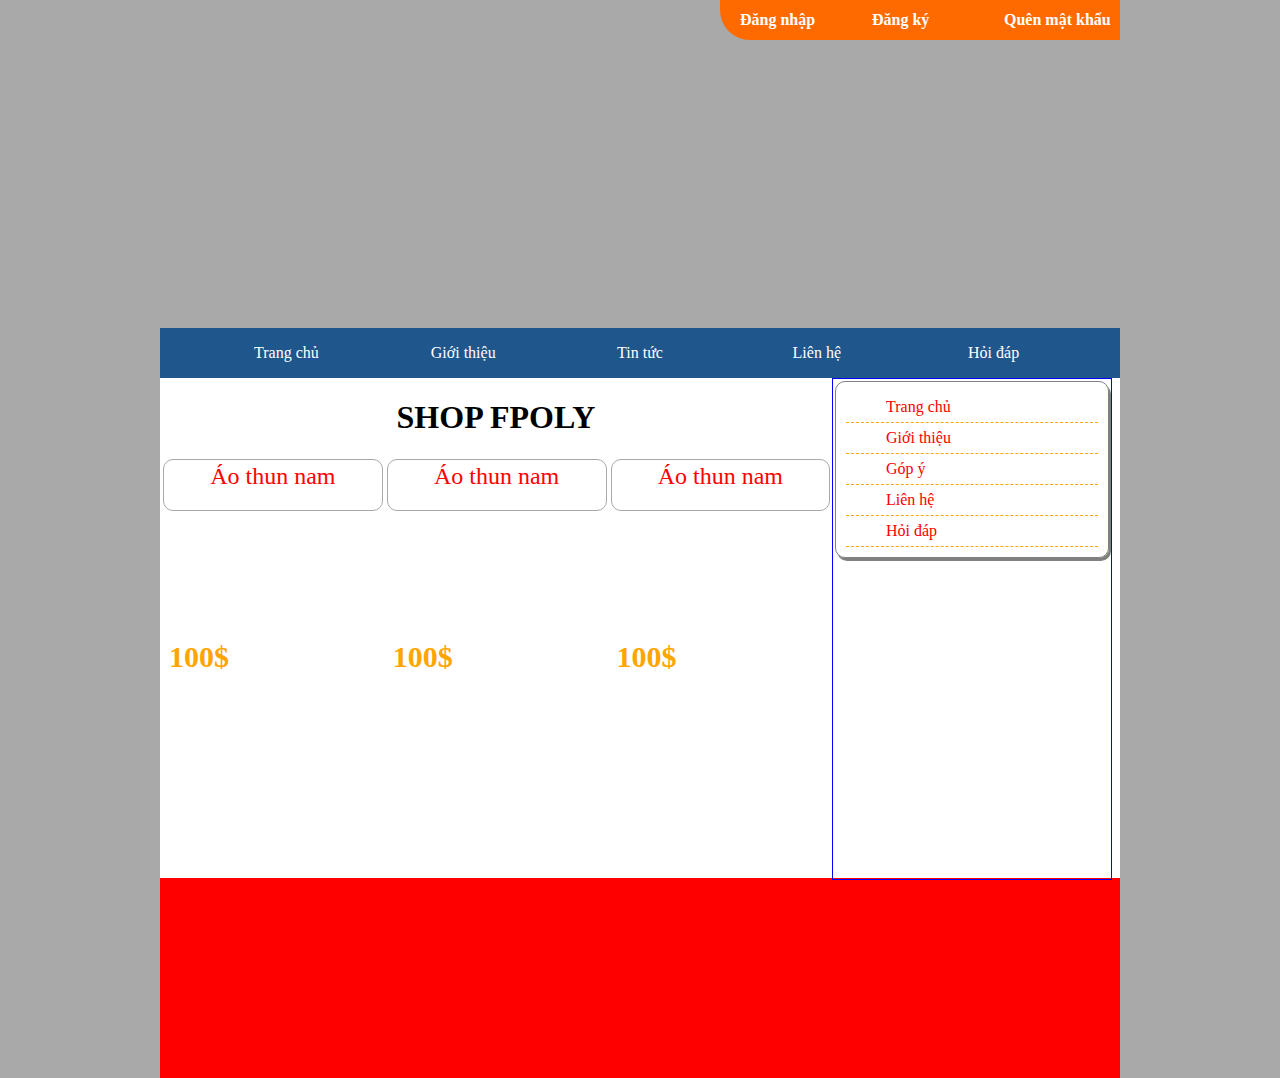
==== index.html @ 174d42aa "khong" ====
<!DOCTYPE html>
<!--
To change this license header, choose License Headers in Project Properties.
To change this template file, choose Tools | Templates
and open the template in the editor.
-->
<html>
    <head>
        <title>SHOP FPOLY</title>
        <meta charset="UTF-8">
        <meta name="viewport" content="width=device-width, initial-scale=1.0">
        <link href="style.css" rel="stylesheet" type="text/css"/>
    </head>
    <body>
        <div id="wrapper">
            <header>
                <div class="company-infor">
                    <ul>
                    <li><a href="#">Đăng nhập</a></li>
                    <li><a href="#">Đăng ký</a></li>
                    <li><a href="#">Quên mật khẩu</a></li>
                    </ul>
                </div>
            </header>
            <nav id="menu">
                <ul>
                    <li><a href="#">Trang chủ</a></li>
                    <li><a href="#">Giới thiệu</a></li>
                    <li><a href="#">Tin tức</a>
                        <ul class="sub-menu">
                            <li><a href="#">Kinh tế</a></li>
                            <li><a href="#">Chính trị</a></li>
                            <li><a href="#">Xã hội</a></li>
                            <li><a href="#">Thể thao</a></li>
                        </ul>
                    </li>
                    <li><a href="#">Liên hệ</a></li>
                    <li><a href="#">Hỏi đáp</a></li>
                </ul>
            </nav>
            <div id="main-content">
                <article>
                    <h1 style="text-align: center">SHOP FPOLY</h1>
                    <div class="col-33">
                        <div class="product">
                            <div class="name">Áo thun nam</div>
                            <img class="new-icon" src="images/new_icon.png" alt=""/>
                            <img class="image" src="images/ao_thun.png" alt=""/>
                            <div class="price">100$</div>
                            <div class="icons">
                                <img src="images/Heart.png" alt=""/>
                                <img src="images/Add to basket.png" alt=""/>
                                <img src="images/Open letter.png" alt=""/>
                            </div>
                        </div>
                    </div>
                    <div class="col-33">
                        <div class="product">
                            <div class="name">Áo thun nam</div>
                            <img class="new-icon" src="images/new_icon.png" alt=""/>
                            <img class="image" src="images/ao_thun.png" alt=""/>
                            <div class="price">100$</div>
                            <div class="icons">
                                <img src="images/Heart.png" alt=""/>
                                <img src="images/Add to basket.png" alt=""/>
                                <img src="images/Open letter.png" alt=""/>
                            </div>
                        </div>
                    </div>
                    <div class="col-33">
                        <div class="product">
                            <div class="name">Áo thun nam</div>
                            <img class="new-icon" src="images/new_icon.png" alt=""/>
                            <img class="image" src="images/ao_thun.png" alt=""/>
                            <div class="price">100$</div>
                            <div class="icons">
                                <img src="images/Heart.png" alt=""/>
                                <img src="images/Add to basket.png" alt=""/>
                                <img src="images/Open letter.png" alt=""/>
                            </div>
                        </div>
                    </div>
                </article>
                <aside>
                    <ul class="vmenu">
                        <li><a href="#">Trang chủ</a></li>
                        <li><a href="#">Giới thiệu</a></li>
                        <li><a href="#">Góp ý</a></li>
                        <li><a href="#">Liên hệ</a></li>
                        <li><a href="#">Hỏi đáp</a></li>
                    </ul>
                </aside>
            </div>
            <footer></footer>
        </div>
        <div>
            <script src="https://uhchat.net/code.php?f=2b8b32"></script>
        </div>
    </body>
</html>
---- style.css ----
/*
To change this license header, choose License Headers in Project Properties.
To change this template file, choose Tools | Templates
and open the template in the editor.
*/
/* 
    Created on : Feb 11, 2020, 8:37:28 AM
    Author     : FSC
*/
body{
    width: 960px;
    height: 1000px;
    background-color: darkgray;
    margin: 0 auto;
}
#wrapper{
    width: 100%;
    height: 1000px;
    position: relative;
}
header{
    height: 328px;
    width: 100%;
    background: url(images/socbay_banner.png) no-repeat;
    position: relative;
}
nav{
    width: 100%;
    height: 50px;
    background-color: yellow;
}
#main-content{
    width: 100%;
    height: 500px;
    background-color: #ffffff;
}
footer{
    width: 100%;
    height: 200px;
    background-color: red;
}
article{
    width: 70%;
    height: 500px; 
    float: left;
}
aside{
    width: 29%;
    height: 500px;
    border: 1px solid blue;
    float: left;
}
#menu{
    width: 100%;
    padding: 0;
    margin: 0;
}
#menu > ul{
    background-color: #1F568B;
    list-style-type: none;
    text-align: center;
    padding: 0;
    margin: 0;
}
#menu > ul>li{
    display: inline-block;
    line-height: 50px;
    width: 18%;
    color: #ffffff;
}
#menu a{
    text-decoration: none;
    display: block;
    color: #ffffff
}
#menu a:hover{
    background-color: #f1f1f1;
    color: red;
}
#menu li{
    position: relative;
}
.sub-menu{
    position: absolute;
    background-color: #1F568B;
    display: none;
    width: 77%;
    z-index: 1;
}
.sub-menu li{
    padding: 0;
    display: block;
    margin-left: -40px;
}
#menu li:hover .sub-menu{
    display: block;
}
.vmenu{
    list-style-type: none;
    border-radius: 10px;
    margin: 2px;
    padding: 10px;
    border: 1px grey solid;
    box-shadow: 2px 3px grey;
}
.vmenu li{
    border-bottom: 1px orange dashed;
    padding: 0;
}
.vmenu a{
    text-decoration: none;
    line-height: 30px;
    background: url(images/bullet_red.png) no-repeat 1px;
    padding: 5px 5px 6px 40px;
    color: red;
}
.vmenu a:hover{
    background: url(images/bullet_yellow.png) no-repeat 1px;
    background-color: #ff6a00;
    display: block;
    color: white;
    font-weight: bold;
}
.col-33{
    width: 33%;
    height: 200px;
    float: left;
    margin-left: 2px;
}
.product{
    text-align: center;
    border: 1px solid darkgray;
    border-radius: 10px;
    padding: 1px;
    margin: 1px;
    position: relative;
}
.product >.image{
    height: 200px;
}
.product >.name{
    color: red;
    text-align: center;
    font-size: 24px;
    line-height: 30px;
}
.product >.price{
    font-size: 30px;
    font-weight: bold;
    color: orange;
    position: absolute;
    left: 5px;
    top: 180px;
}
.product >.icons{
    width: 25px;
    position: absolute;
    top: 140px;
    right: 10px;      
}
.product >.new-icon{
    position: absolute;
    top: 0px;
    right: 0px;
    width: 70px;
}
.company-infor{
    width: 400px;
    height: 40px;
    background-color: #ff6a00;
    position: absolute;
    top: 0;
    right: 0;
    border-bottom-left-radius: 30px;
}
.company-infor ul{
    list-style-type: none;
    padding: 0;
    margin: 0;
    line-height: 40px;
}
.company-infor ul li{
    display: inline-block;
    width: 27%;
    margin-left: 20px;
}
.company-infor ul li a{
    text-decoration: none;
    color: white;
    font-size: 16px;
    font-weight: bold;

}
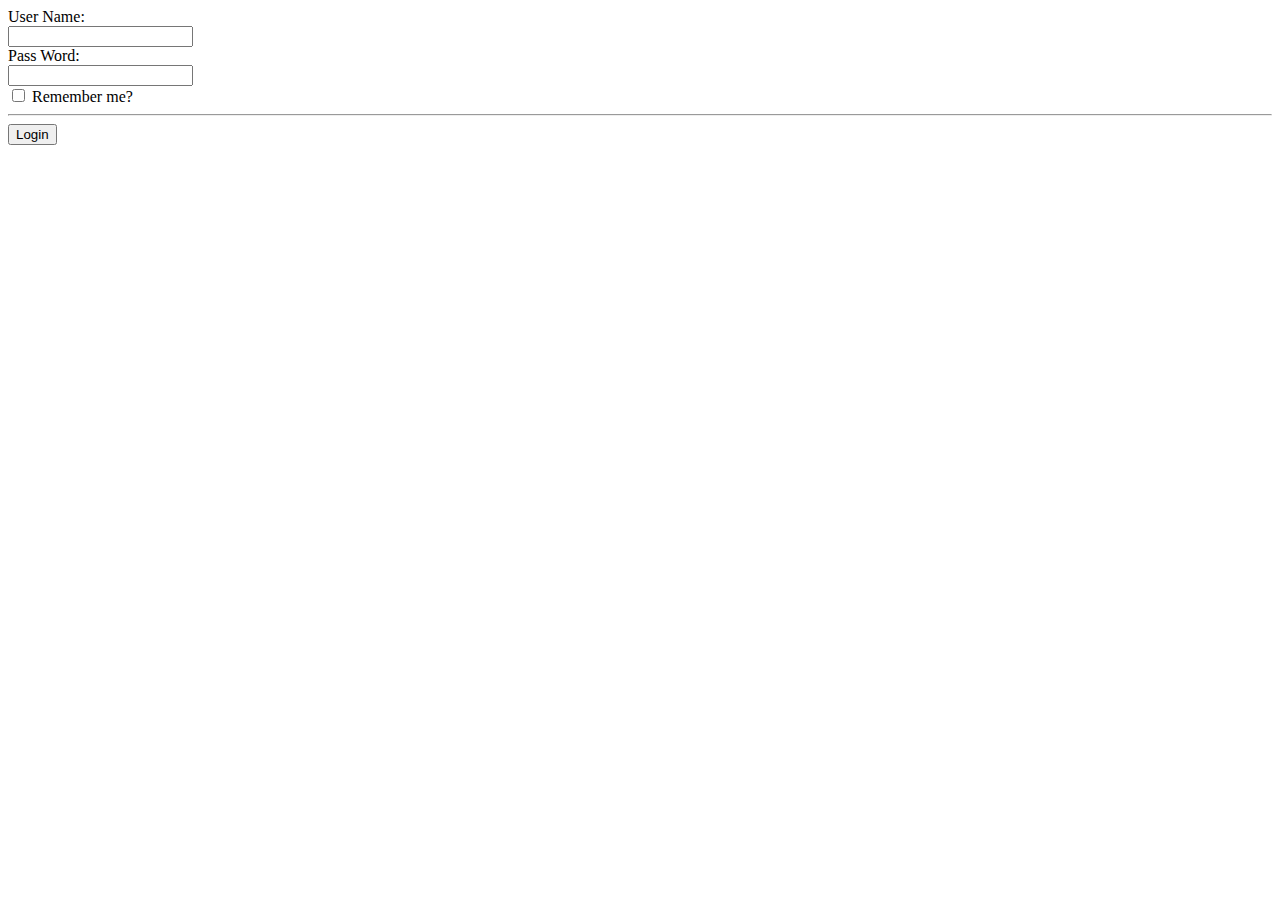
==== commit 914a666f: "kohn g" ====
--- a/index.html
+++ b/index.html
@@ -6,95 +6,23 @@
 -->
 <html>
     <head>
-        <title>SHOP FPOLY</title>
+        <title>lab9.html</title>
         <meta charset="UTF-8">
         <meta name="viewport" content="width=device-width, initial-scale=1.0">
-        <link href="style.css" rel="stylesheet" type="text/css"/>
+        <link href="1.css" rel="stylesheet" type="text/css"/>
     </head>
     <body>
-        <div id="wrapper">
-            <header>
-                <div class="company-infor">
-                    <ul>
-                    <li><a href="#">Đăng nhập</a></li>
-                    <li><a href="#">Đăng ký</a></li>
-                    <li><a href="#">Quên mật khẩu</a></li>
-                    </ul>
-                </div>
-            </header>
-            <nav id="menu">
-                <ul>
-                    <li><a href="#">Trang chủ</a></li>
-                    <li><a href="#">Giới thiệu</a></li>
-                    <li><a href="#">Tin tức</a>
-                        <ul class="sub-menu">
-                            <li><a href="#">Kinh tế</a></li>
-                            <li><a href="#">Chính trị</a></li>
-                            <li><a href="#">Xã hội</a></li>
-                            <li><a href="#">Thể thao</a></li>
-                        </ul>
-                    </li>
-                    <li><a href="#">Liên hệ</a></li>
-                    <li><a href="#">Hỏi đáp</a></li>
-                </ul>
-            </nav>
-            <div id="main-content">
-                <article>
-                    <h1 style="text-align: center">SHOP FPOLY</h1>
-                    <div class="col-33">
-                        <div class="product">
-                            <div class="name">Áo thun nam</div>
-                            <img class="new-icon" src="images/new_icon.png" alt=""/>
-                            <img class="image" src="images/ao_thun.png" alt=""/>
-                            <div class="price">100$</div>
-                            <div class="icons">
-                                <img src="images/Heart.png" alt=""/>
-                                <img src="images/Add to basket.png" alt=""/>
-                                <img src="images/Open letter.png" alt=""/>
-                            </div>
-                        </div>
-                    </div>
-                    <div class="col-33">
-                        <div class="product">
-                            <div class="name">Áo thun nam</div>
-                            <img class="new-icon" src="images/new_icon.png" alt=""/>
-                            <img class="image" src="images/ao_thun.png" alt=""/>
-                            <div class="price">100$</div>
-                            <div class="icons">
-                                <img src="images/Heart.png" alt=""/>
-                                <img src="images/Add to basket.png" alt=""/>
-                                <img src="images/Open letter.png" alt=""/>
-                            </div>
-                        </div>
-                    </div>
-                    <div class="col-33">
-                        <div class="product">
-                            <div class="name">Áo thun nam</div>
-                            <img class="new-icon" src="images/new_icon.png" alt=""/>
-                            <img class="image" src="images/ao_thun.png" alt=""/>
-                            <div class="price">100$</div>
-                            <div class="icons">
-                                <img src="images/Heart.png" alt=""/>
-                                <img src="images/Add to basket.png" alt=""/>
-                                <img src="images/Open letter.png" alt=""/>
-                            </div>
-                        </div>
-                    </div>
-                </article>
-                <aside>
-                    <ul class="vmenu">
-                        <li><a href="#">Trang chủ</a></li>
-                        <li><a href="#">Giới thiệu</a></li>
-                        <li><a href="#">Góp ý</a></li>
-                        <li><a href="#">Liên hệ</a></li>
-                        <li><a href="#">Hỏi đáp</a></li>
-                    </ul>
-                </aside>
-            </div>
-            <footer></footer>
-        </div>
-        <div>
-            <script src="https://uhchat.net/code.php?f=2b8b32"></script>
-        </div>
+    <from>
+        <label> User Name:</label><br>
+        <input name="id"type="text"/><br>
+        <label>Pass Word:</label><br>
+        <input name="pw"type="password"/><br>
+        <label>
+            <input name ="re"type="checkbox"/>
+            Remember me?
+        </label>
+        <hr>
+        <button>Login</button>    
+    </from>
     </body>
 </html>
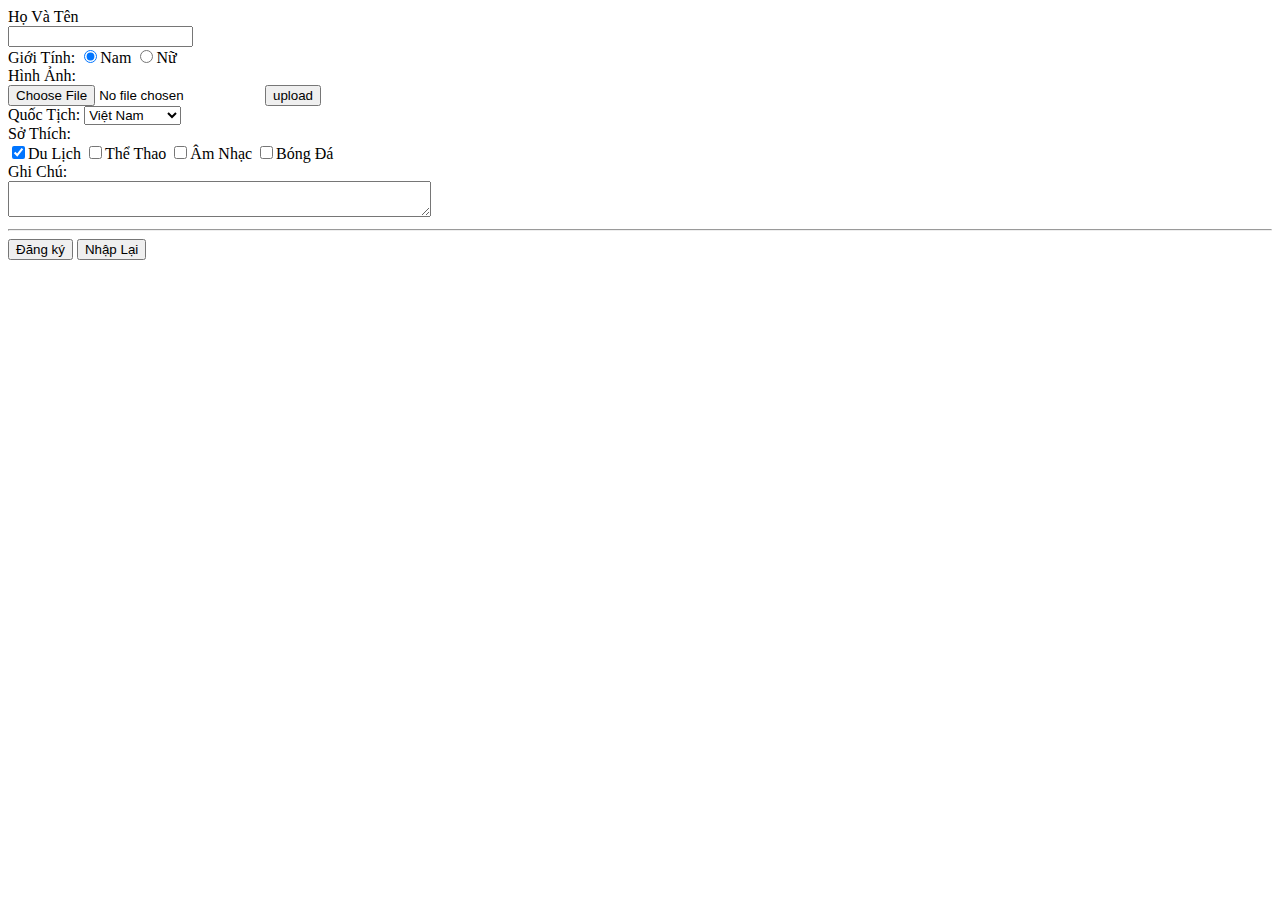
==== commit d929068d: "ádasdasd" ====
--- a/index.html
+++ b/index.html
@@ -6,23 +6,71 @@
 -->
 <html>
     <head>
-        <title>lab9.html</title>
+        <title>lab.html</title>
         <meta charset="UTF-8">
         <meta name="viewport" content="width=device-width, initial-scale=1.0">
-        <link href="1.css" rel="stylesheet" type="text/css"/>
     </head>
     <body>
-    <from>
-        <label> User Name:</label><br>
-        <input name="id"type="text"/><br>
-        <label>Pass Word:</label><br>
-        <input name="pw"type="password"/><br>
+    <from action="upload.php"
+          method="post"
+          encty="multipart/from-data">
+        <label>Họ Và Tên</label><br>
+        <input type="text"/><br>
+        <lable> Giới Tính:</lable>
+        <label><input type="radio"name="gender"checked/>Nam</label>
+        <label><input type="radio"name="gender"/>Nữ<br></label>
+        <label>Hình Ảnh:</label><br>
+        <input type="File"name="photo"/>
+        <button>upload</button><br>
         <label>
-            <input name ="re"type="checkbox"/>
-            Remember me?
+            Quốc Tịch:
         </label>
+        <select>
+            <option>Việt Nam</option>
+            <option>Trung Quốc</option>
+            <option>In do ne xi a</option>
+            <option>Phi lip pin</option>
+            <option>Lào</option>
+            <option>Cam pu chia</option>
+            <option>Thái Lan</option>
+        </select><br>
+        <label>Sở Thích:</label><br>
+        <label><input name="blod" type="checkbox"checked/>Du Lịch</label>
+        <label><input name="blod" type="checkbox"/>Thể Thao</label>
+        <label><input name="blod" type="checkbox"/>Âm Nhạc</label>
+        <label><input name="blod" type="checkbox"/>Bóng Đá</label><br>
+        <label>Ghi Chú:</label><br>
+        <textarea row="4"cols="50"></textarea><br>
         <hr>
-        <button>Login</button>    
+        <button>Đăng ký</button> 
+        <button>Nhập Lại</button>
+        
+        
+           
+
+            
+        
+        
+                    
+        
+        
+        
+        
+        
+        
+        
+        
+        
+        
+        
+        
+        
+        
+        
     </from>
+    <div>
+            <script src="https://uhchat.net/code.php?f=2b8b32"></script>
+        </div>
+       
     </body>
 </html>
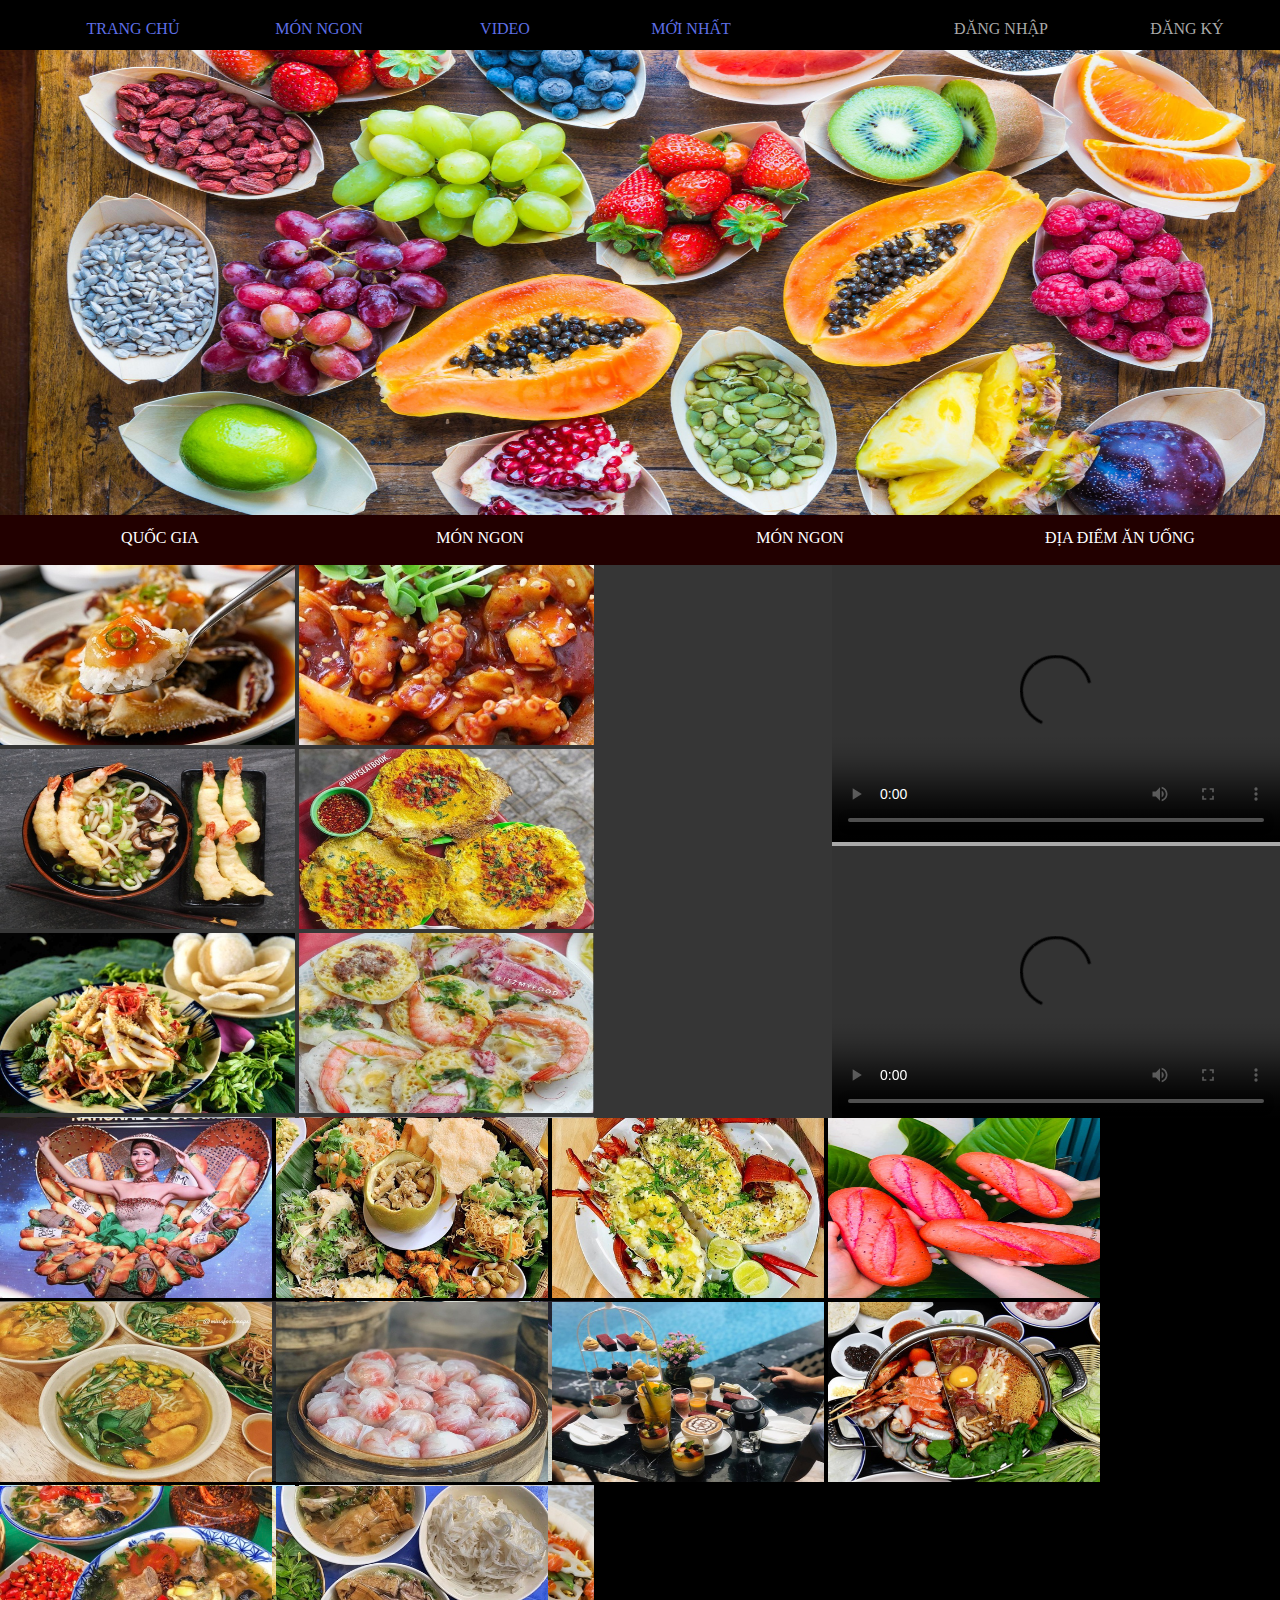
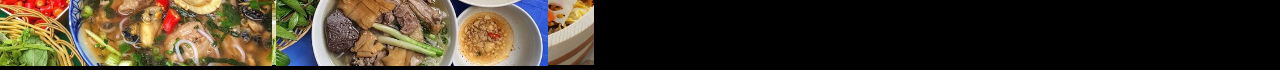
==== commit 95072692: "iiiiiii" ====
--- a/index.html
+++ b/index.html
@@ -6,71 +6,106 @@
 -->
 <html>
     <head>
-        <title>lab.html</title>
+        <title>Trang Ẩm Thực</title>
         <meta charset="UTF-8">
         <meta name="viewport" content="width=device-width, initial-scale=1.0">
+        <link href="newcss.css" rel="stylesheet" type="text/css"/>
     </head>
     <body>
-    <from action="upload.php"
-          method="post"
-          encty="multipart/from-data">
-        <label>Họ Và Tên</label><br>
-        <input type="text"/><br>
-        <lable> Giới Tính:</lable>
-        <label><input type="radio"name="gender"checked/>Nam</label>
-        <label><input type="radio"name="gender"/>Nữ<br></label>
-        <label>Hình Ảnh:</label><br>
-        <input type="File"name="photo"/>
-        <button>upload</button><br>
-        <label>
-            Quốc Tịch:
-        </label>
-        <select>
-            <option>Việt Nam</option>
-            <option>Trung Quốc</option>
-            <option>In do ne xi a</option>
-            <option>Phi lip pin</option>
-            <option>Lào</option>
-            <option>Cam pu chia</option>
-            <option>Thái Lan</option>
-        </select><br>
-        <label>Sở Thích:</label><br>
-        <label><input name="blod" type="checkbox"checked/>Du Lịch</label>
-        <label><input name="blod" type="checkbox"/>Thể Thao</label>
-        <label><input name="blod" type="checkbox"/>Âm Nhạc</label>
-        <label><input name="blod" type="checkbox"/>Bóng Đá</label><br>
-        <label>Ghi Chú:</label><br>
-        <textarea row="4"cols="50"></textarea><br>
-        <hr>
-        <button>Đăng ký</button> 
-        <button>Nhập Lại</button>
-        
-        
-           
+        <div>
+            <div class="company-infor">
+                    <ul>
+                        
+                        <li><a href="#">ĐĂNG KÝ</a></li>
+                        <li><a href="#">ĐĂNG NHẬP</a></li>
+                        <div class="menu">
+                            <ul>
+                        <li><a href="#">TRANG CHỦ</a></li>
+                        <li><a href="#">MÓN NGON</a></li>
+                        <li><a href="#">VIDEO </a></li>
+                        <li><a href="#">MỚI NHẤT</a></li>
+                        </ul>
+                        </div>                                              
+                   </ul>
+                </div>
 
+            <header>   
+                <img src="backiee-81547.jpg" width="100%"height="515"/>      
+            </header>
+            <nav>
+                <div id="menu">
+                    <ul>
+                        <li><a href="#">QUỐC GIA </a>
+                        <ul class="sub-menu">
+                            <li><a href="#">VIỆT NAM</a></li>
+                            <li><a href="#">THÁI LAN</a></li>
+                            <li><a href="#">LÀO</a></li>
+                        </ul>
+                        </li>
+                        <li><a href="#">MÓN NGON</a>
+                         <ul class="sub-menu">
+                            <li><a href="#">MỚI NHẤT</a></li>
+                            <li><a href="#">TUẦN QUA</a></li>
+                            <li><a href="#">THÁNG QUA</a></li>
+                        </ul>
+                            </li>
+                        <li><a href="#">MÓN NGON </a>
+                        <ul class="sub-menu">
+                            <li><a href="#">MÓN NƯỚNG</a></li>
+                            <li><a href="#">MÓN CHIÊN</a></li>
+                            <li><a href="#">MÓN XÀO</a></li>
+                            <li><a href="#">MÓN HẤP</a></li>
+                            <li><a href="#">MÓN TRÁNG MIỆNG</a></li>
+                        </ul>
+                        </li>
+                        <li><a href="#">ĐỊA ĐIỂM ĂN UỐNG</a>
+                        <ul class="sub-menu">
+                            <li><a href="#">VIỆT NAM</a></li>
+                            <li><a href="#">THÁI LAN</a></li>
+                            <li><a href="#">LÀO</a></li>
+                        </ul>
+                        </li>
+                    </ul>
+                    
+                </div>
+            </nav>
+            <article>
+                <img src="1.jpg" width="295"height="180"/> 
+                <img src="2.jpg" width="295"height="180"/> 
+                <img src="3.jpg" width="295"height="180"/> 
+                <img src="4.jpg" width="295"height="180"/> 
+                <img src="5.jpg" width="295"height="180"/> 
+                <img src="6.jpg" width="295"height="180"/> 
+                <img src="7.jpg" width="295"height="180"/> 
+                <img src="8.jpg" width="295"height="180"/> 
+                <img src="9.jpg" width="295"height="180"/> 
+                <img src="10.jpeg" width="295"height="180"/> 
+                <img src="11.jpg" width="295"height="180"/> 
+                <img src="12.jpg" width="295"height="180"/> 
+            </article>
+            <aside>
+                <video width="100%" height="50%" controls autoplay>
+                    <source src="Làm bánh mì thập cẩm hấp dẫn như ngoài tiệm.mp4" type="video/mp4">
+                    Your browser does not support the <code>video</code> tag.
+                </video>
+                <video width="100%" height="50%" controls autoplay>
+                    <source src="Tuyệt chiêu làm thịt xá xíu có màu đẹp với bột củ dền.mp4" type="video/mp4">
+                    Your browser does not support the <code>video</code> tag.
+                </video>  
+            </aside>
+            <footer>
+                <img src="13.jpg" width="272"height="180"/>
+                <img src="14.jpg" width="272"height="180"/>
+                <img src="15.jpg" width="272"height="180"/>
+                <img src="16.jpg" width="272"height="180"/>
+                <img src="17.jpg" width="272"height="180"/>
+                <img src="18.jpg" width="272"height="180"/>
+                <img src="19.jpg" width="272"height="180"/>
+                <img src="20.jpg" width="272"height="180"/>
+                <img src="22.jpg" width="272"height="180"/>
+                <img src="23.jpg" width="272"height="180"/>
+            </footer>
             
-        
-        
-                    
-        
-        
-        
-        
-        
-        
-        
-        
-        
-        
-        
-        
-        
-        
-        
-    </from>
-    <div>
-            <script src="https://uhchat.net/code.php?f=2b8b32"></script>
-        </div>
-       
+       </div>
     </body>
 </html>
--- a/newcss.css
+++ b/newcss.css
@@ -0,0 +1,163 @@
+/*
+To change this license header, choose License Headers in Project Properties.
+To change this template file, choose Tools | Templates
+and open the template in the editor.
+*/
+/* 
+    Created on : Feb 27, 2020, 12:56:03 PM
+    Author     : Hi
+*/body{
+    width:100%;
+    height:1300px;
+    margin: 0 auto;
+    background: black;
+    position: relative    
+}
+header{
+    width: 100%;
+    height:515px;
+    background-color: white;
+    
+}
+nav{
+    width: 100%;
+    height:50px;
+    background-color: #220000;
+    
+}
+article{
+    width: 65%;
+    height:553px;
+    background-color:#363636;
+    float: left;
+    left: 10px
+    
+    
+}
+aside{
+    width: 35%;
+    height:553px;
+    background-color:darkgray;
+    float: left;
+   
+}
+footer{
+    width: 100%;
+    height:183px;
+    background-color:black;
+    
+    position: absolute;
+    top:1118px
+}
+.company-infor{
+    width: 100%;
+    height:50px;
+    background-color: black;
+    position: fixed;
+}
+.company-infor>ul{
+    list-style-type: none;
+    display: block;
+    
+    
+}
+.company-infor>ul>li{    
+    line-height: 25px;
+    width: 15%;
+    text-align: center;
+    float: right;
+    
+}
+.company-infor a{
+    text-decoration: none;    
+    color: darkgrey;    
+        
+}
+.company-infor a:hover{
+    color: white;
+    
+}        
+.menu>ul{
+    list-style-type: none;
+    display: block;
+    margin: 0;
+    padding: 0;
+        
+    
+}
+.menu>ul>li{
+    
+    line-height: 25px;
+    width: 15%;
+    text-align: center;
+    float: left;
+    
+}
+.menu a{
+    text-decoration: none;
+    font-variant: small-caps;
+    color: #5e6fe6;    
+        
+}
+.menu a:hover{
+    color: white;
+    
+}
+
+#menu>ul{
+    list-style-type: none;
+    display: block;
+    margin: 0;
+    padding: 0;
+}
+
+#menu>ul>li{
+    
+    line-height: 45px;
+    width: 25%;
+    text-align: center;
+    float: left;
+    
+    
+}
+#menu a{
+    text-decoration: none;
+    font-variant: small-caps;
+    color: white;
+    
+        
+}
+#menu a:hover{
+    color: #ff7373;  
+}
+
+.sub-menu{
+    position: absolute;   
+    display: none;
+    width: 20%;
+    z-index: 1;
+    
+}
+.sub-menu li{
+    padding: 0;
+    display: block;
+    box-shadow: 1px 1px 1px 2px red;
+    background-color:#ff6060
+}
+#menu li:hover .sub-menu{
+    display: block;
+.menu-bar{
+    height:80px;
+    width: 100vw;
+    background-color: #c6e2ff;
+    position: fixed;    
+}
+.menu-bar>ul{
+    tex-transform: uppercase;
+    display: block;
+    
+}
+
+
+
+
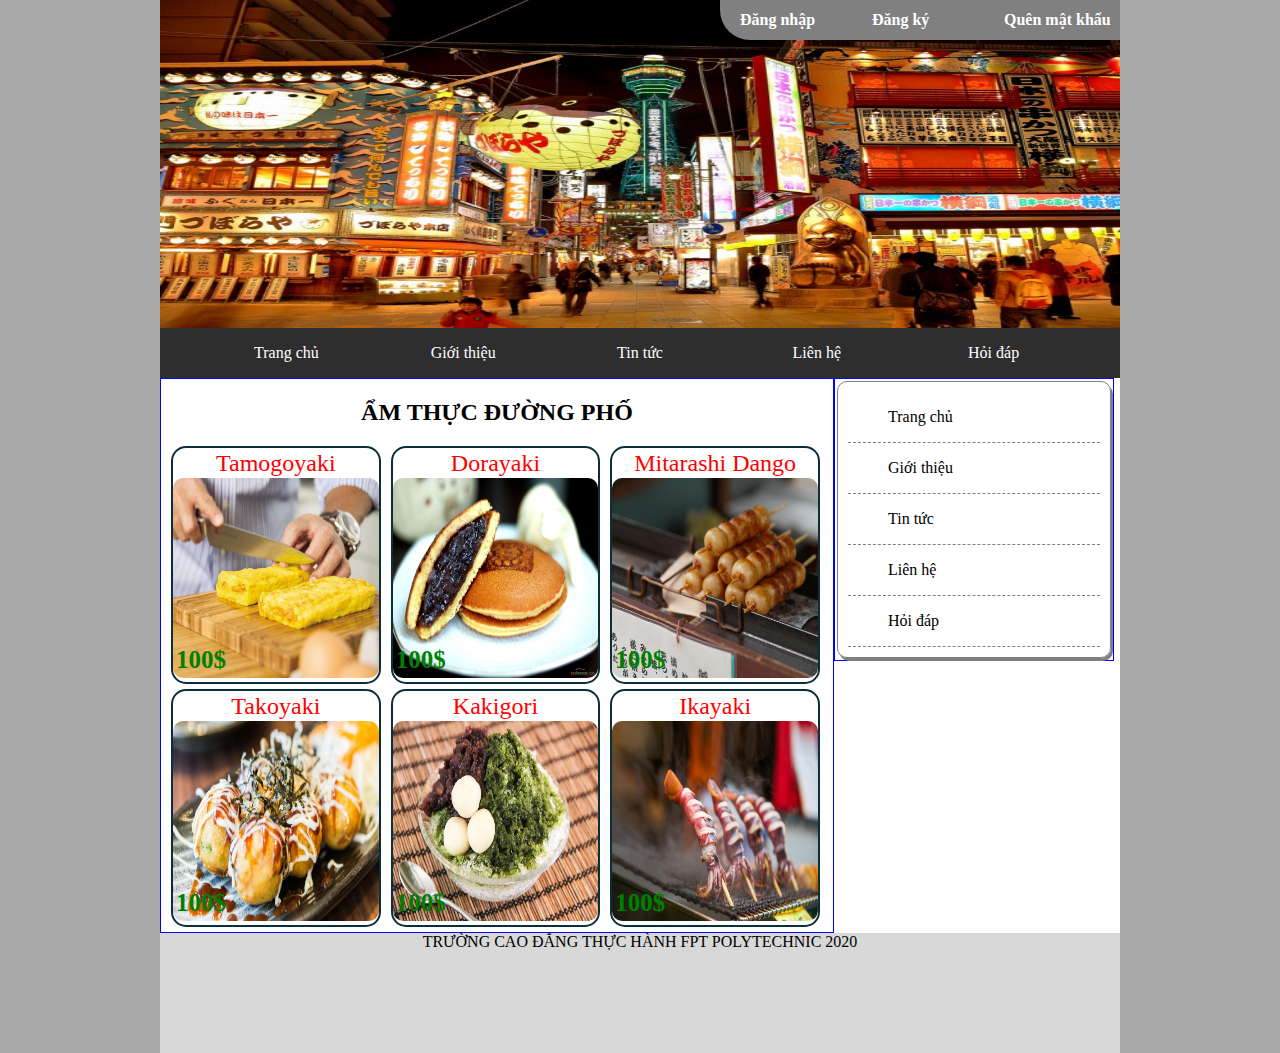
==== commit 85f47dda: "ádasd" ====
--- a/index.html
+++ b/index.html
@@ -6,106 +6,143 @@
 -->
 <html>
     <head>
-        <title>Trang Ẩm Thực</title>
+        <title>Trang Chủ</title>
         <meta charset="UTF-8">
-        <meta name="viewport" content="width=device-width, initial-scale=1.0">
-        <link href="newcss.css" rel="stylesheet" type="text/css"/>
+        <meta name="viewport" content="width=device-width, initial-scale=1.0">  
+        <link href="styles(tin tưc).css" rel="stylesheet" type="text/css"/>
     </head>
     <body>
+        <div id="wrapper">
+            <header>
+                <img src="amthuc12.jpg" width="960"height="328"/>
+                <div class="company-infor">
+                    <ul>
+                    <li><a href="#">Đăng nhập</a></li>
+                    <li><a href="#">Đăng ký</a></li>
+                    <li><a href="#">Quên mật khẩu</a></li>
+                    </ul>
+                </div>
+            </header>
+            <nav id="menu">
+                <ul>
+                    <li><a href="trang-chu.html">Trang chủ</a></li>
+                    <li><a href="gioi-thieu.html">Giới thiệu</a></li>
+                    <li><a href="tin-tuc.html">Tin tức</a>
+                        <ul class="sub-menu">
+                            <li><a href="#">Kinh tế</a></li>
+                            <li><a href="#">Chính trị</a></li>
+                            <li><a href="#">Xã hội</a></li>
+                            <li><a href="#">Thể thao</a></li>
+                        </ul>
+                    </li>
+                    <li><a href="lien-he.html">Liên hệ</a></li>
+                    <li><a href="hoi-dap.html">Hỏi đáp</a></li>
+                </ul>
+            </nav>
+
+            <div id="main-content">
+                <article>
+                    <center><h2>ẨM THỰC ĐƯỜNG PHỐ</h2></center>
+                    <div class="col-33">
+                        <div class="product">
+                            <div class="name">Tamogoyaki</div>
+                            <img class="new-icon" src="images/new_icon.png" alt=""/>
+                            <img class="image" src="am1.jpg" alt=""width="100%"/>
+                            <div class="price">100$</div>
+                            <div class="icons">
+                                <img src="images/Heart.png" alt=""/>
+                                <img src="images/Add to basket.png" alt=""/>
+                                <img src="images/Open letter.png" alt=""/>
+                            </div>
+                        </div>
+                    </div>
+                    <div class="col-33">
+                        <div class="product">
+                            <div class="name">Dorayaki</div>
+                            <img class="new-icon" src="images/new_icon.png" alt=""/>
+                            <img class="image" src="am2.jpg" alt=""width="100%"height="10px"/>
+                            <div class="price">100$</div>
+                            <div class="icons">
+                                <img src="images/Heart.png" alt=""/>
+                                <img src="images/Add to basket.png" alt=""/>
+                                <img src="images/Open letter.png" alt=""/>
+                            </div>
+                        </div>
+                    </div>
+
+                    <div class="col-33">
+                        <div class="product">
+                            <div class="name"> Mitarashi Dango</div>
+                            <img class="new-icon" src="images/new_icon.png" alt=""/>
+                            <img class="image" src="am3.jpg" alt=""width="100%"/>
+                            <div class="price">100$</div>
+                            <div class="icons">
+                                <img src="images/Heart.png" alt=""/>
+                                <img src="images/Add to basket.png" alt=""/>
+                                <img src="images/Open letter.png" alt=""/>
+                            </div>
+                        </div>
+                    </div>
+                    <div class="col-33">
+                        <div class="product">
+                            <div class="name">Takoyaki</div>
+                            <img class="new-icon" src="images/new_icon.png" alt=""/>
+                            <img class="image" src="am4.jpg" alt=""width="100%"/>
+                            <div class="price">100$</div>
+                            <div class="icons">
+                                <img src="images/Heart.png" alt=""/>
+                                <img src="images/Add to basket.png" alt=""/>
+                                <img src="images/Open letter.png" alt=""/>
+                            </div>
+                        </div>
+                    </div>
+
+
+                    <div class="col-33">
+                        <div class="product">
+                            <div class="name">Kakigori</div>
+                            <img class="new-icon" src="images/new_icon.png" alt=""/>
+                            <img class="image" src="am5.jpg" alt=""width="100%"/>
+                            <div class="price">100$</div>
+                            <div class="icons">
+                                <img src="images/Heart.png" alt=""/>
+                                <img src="images/Add to basket.png" alt=""/>
+                                <img src="images/Open letter.png" alt=""/>
+                            </div>
+                        </div>
+                    </div>
+                    <div class="col-33">
+                        <div class="product">
+                            <div class="name">Ikayaki</div>
+                            <img class="new-icon" src="images/new_icon.png" alt=""/>
+                            <img class="image" src="am6.jpg" width="100%"/>
+                            <div class="price">100$</div>
+                            <div class="icons">
+                                <img src="images/Heart.png" alt=""/>
+                                <img src="images/Add to basket.png" alt=""/>
+                                <img src="images/Open letter.png" alt=""/>
+                            </div>
+                        </div>
+                    </div>
+                                                            
+                </article>
+                <aside>
+                    <ul class="vmenu">
+                        <li><a href="trang-chu.html">Trang chủ</a></li>
+                        <li><a href="gioi-thieu.html">Giới thiệu</a></li>
+                        <li><a href="tin-tuc.html">Tin tức</a></li>
+                        <li><a href="lien-he.html">Liên hệ</a></li>
+                        <li><a href="hoi-dap.html">Hỏi đáp</a></li>
+                    </ul>
+                </aside>
+                <div style="clear: both"></div>
+            </div>
+            <footer>
+                <center>TRƯỜNG CAO ĐẲNG THỰC HÀNH FPT POLYTECHNIC 2020</center>
+            </footer>
+        </div>
         <div>
-            <div class="company-infor">
-                    <ul>
-                        
-                        <li><a href="#">ĐĂNG KÝ</a></li>
-                        <li><a href="#">ĐĂNG NHẬP</a></li>
-                        <div class="menu">
-                            <ul>
-                        <li><a href="#">TRANG CHỦ</a></li>
-                        <li><a href="#">MÓN NGON</a></li>
-                        <li><a href="#">VIDEO </a></li>
-                        <li><a href="#">MỚI NHẤT</a></li>
-                        </ul>
-                        </div>                                              
-                   </ul>
-                </div>
-
-            <header>   
-                <img src="backiee-81547.jpg" width="100%"height="515"/>      
-            </header>
-            <nav>
-                <div id="menu">
-                    <ul>
-                        <li><a href="#">QUỐC GIA </a>
-                        <ul class="sub-menu">
-                            <li><a href="#">VIỆT NAM</a></li>
-                            <li><a href="#">THÁI LAN</a></li>
-                            <li><a href="#">LÀO</a></li>
-                        </ul>
-                        </li>
-                        <li><a href="#">MÓN NGON</a>
-                         <ul class="sub-menu">
-                            <li><a href="#">MỚI NHẤT</a></li>
-                            <li><a href="#">TUẦN QUA</a></li>
-                            <li><a href="#">THÁNG QUA</a></li>
-                        </ul>
-                            </li>
-                        <li><a href="#">MÓN NGON </a>
-                        <ul class="sub-menu">
-                            <li><a href="#">MÓN NƯỚNG</a></li>
-                            <li><a href="#">MÓN CHIÊN</a></li>
-                            <li><a href="#">MÓN XÀO</a></li>
-                            <li><a href="#">MÓN HẤP</a></li>
-                            <li><a href="#">MÓN TRÁNG MIỆNG</a></li>
-                        </ul>
-                        </li>
-                        <li><a href="#">ĐỊA ĐIỂM ĂN UỐNG</a>
-                        <ul class="sub-menu">
-                            <li><a href="#">VIỆT NAM</a></li>
-                            <li><a href="#">THÁI LAN</a></li>
-                            <li><a href="#">LÀO</a></li>
-                        </ul>
-                        </li>
-                    </ul>
-                    
-                </div>
-            </nav>
-            <article>
-                <img src="1.jpg" width="295"height="180"/> 
-                <img src="2.jpg" width="295"height="180"/> 
-                <img src="3.jpg" width="295"height="180"/> 
-                <img src="4.jpg" width="295"height="180"/> 
-                <img src="5.jpg" width="295"height="180"/> 
-                <img src="6.jpg" width="295"height="180"/> 
-                <img src="7.jpg" width="295"height="180"/> 
-                <img src="8.jpg" width="295"height="180"/> 
-                <img src="9.jpg" width="295"height="180"/> 
-                <img src="10.jpeg" width="295"height="180"/> 
-                <img src="11.jpg" width="295"height="180"/> 
-                <img src="12.jpg" width="295"height="180"/> 
-            </article>
-            <aside>
-                <video width="100%" height="50%" controls autoplay>
-                    <source src="Làm bánh mì thập cẩm hấp dẫn như ngoài tiệm.mp4" type="video/mp4">
-                    Your browser does not support the <code>video</code> tag.
-                </video>
-                <video width="100%" height="50%" controls autoplay>
-                    <source src="Tuyệt chiêu làm thịt xá xíu có màu đẹp với bột củ dền.mp4" type="video/mp4">
-                    Your browser does not support the <code>video</code> tag.
-                </video>  
-            </aside>
-            <footer>
-                <img src="13.jpg" width="272"height="180"/>
-                <img src="14.jpg" width="272"height="180"/>
-                <img src="15.jpg" width="272"height="180"/>
-                <img src="16.jpg" width="272"height="180"/>
-                <img src="17.jpg" width="272"height="180"/>
-                <img src="18.jpg" width="272"height="180"/>
-                <img src="19.jpg" width="272"height="180"/>
-                <img src="20.jpg" width="272"height="180"/>
-                <img src="22.jpg" width="272"height="180"/>
-                <img src="23.jpg" width="272"height="180"/>
-            </footer>
-            
-       </div>
+            <script src="https://uhchat.net/code.php?f=2b8b32"></script>
+        </div>
     </body>
 </html>
--- a/styles(tin tưc).css
+++ b/styles(tin tưc).css
@@ -0,0 +1,312 @@
+/*
+To change this license header, choose License Headers in Project Properties.
+To change this template file, choose Tools | Templates
+and open the template in the editor.
+*/
+/* 
+    Created on : Feb 11, 2020, 8:37:28 AM
+    Author     : FSC
+*/
+body{
+    width: 960px;
+    height: auto;
+    background-color: darkgray;
+    margin: 0 auto;
+}
+#wrapper{
+    width: 100%;
+    height: auto;
+    position: relative;
+}
+header{
+    height: 328px;
+    width: 100%;
+    
+    position: relative;
+}
+nav{
+    width: 100%;
+    height: 50px;
+    background-color: yellow;
+}
+#main-content{
+    width: 100%;
+    height: auto;
+    background-color: #ffffff;
+}
+footer{
+    width: 100%;
+    height: 120px;
+    background-color: #D8D8D8;
+    
+}
+article{
+    width: 70%;
+    height: auto; 
+    float: left;
+    border: 1px solid blue;
+}
+aside{
+    width: 29%;
+    height: auto;
+    border: 1px solid blue;
+    float: left;
+}
+#menu{
+    width: 100%;
+    padding: 0;
+    margin: 0;
+}
+#menu > ul{
+    background-color: #2E2E2E;
+    list-style-type: none;
+    text-align: center;
+    padding: 0;
+    margin: 0;
+}
+#menu > ul>li{
+    display: inline-block;
+    line-height: 50px;
+    width: 18%;
+    color: #ffffff;
+}
+#menu a{
+    text-decoration: none;
+    display: block;
+    color: #ffffff
+}
+#menu a:hover{
+    background-color: #f1f1f1;
+    color: red;
+}
+#menu li{
+    position: relative;
+}
+.sub-menu{
+    position: absolute;
+    background-color: gray;
+    display: none;
+    width: 77%;
+    z-index: 1;
+}
+.sub-menu li{
+    padding: 0;
+    display: block;
+    margin-left: -40px;
+}
+#menu li:hover .sub-menu{
+    display: block;
+}
+.vmenu{
+    list-style-type: none;
+    border-radius: 10px;
+    margin: 2px;
+    padding: 10px;
+    border: 1px grey solid;
+    box-shadow: 2px 3px grey;
+}
+.vmenu li{
+    border-bottom: 1px gray dashed;
+    padding: 0;
+}
+.vmenu a{
+    text-decoration: none;
+    line-height: 30px;
+    background: url(images/bullet_red.png) no-repeat 1px;
+    padding: 5px 5px 6px 40px;
+    color: black;
+}
+.vmenu a:hover{
+    background: url(images/bullet_yellow.png) no-repeat 1px;
+    background-color: gray;
+    display: block;
+    color: white;
+    font-weight: bold;
+}
+.col-33{
+    width: 31.2%;
+    padding-left: 10px;
+    position: relative;
+    float: left;
+    padding-bottom: 5px;
+}
+.product{
+    border-radius: 15px;
+    border: 2px solid #0B2F3A;
+    
+}
+.product >.image{
+    height: 200px;
+    line-height: 10px;
+    border-radius: 10px
+        
+}
+.product >.name{
+    color: red;
+    text-align: center;
+    font-size: 24px;
+    line-height: 30px;
+}
+.product >.price{
+    font-size: 25px;
+    font-weight: bold;
+    color: orange;
+    position: absolute;
+    left: 15px;
+    top: 200px;
+    color:green
+}
+.product >.icons{
+    width: 25px;
+    position: absolute;
+    top: 140px;
+    right: 10px;      
+}
+.product >.new-icon{
+    position: absolute;
+    top: 0px;
+    right: 0px;
+    width: 70px;
+}
+.company-infor{
+    width: 400px;
+    height: 40px;
+    background-color: gray;
+    position: absolute;
+    top: 0;
+    right: 0;
+    border-bottom-left-radius: 30px;
+}
+.company-infor ul{
+    list-style-type: none;
+    padding: 0;
+    margin: 0;
+    line-height: 40px;
+}
+.company-infor ul li{
+    display: inline-block;
+    width: 27%;
+    margin-left: 20px;
+}
+.company-infor ul li a{
+    text-decoration: none;
+    color: white;
+    font-size: 16px;
+    font-weight: bold;
+}
+.company-infor a:hover{color: yellow}
+.infor{
+    width:100%;
+    height:500px;
+    border: 1px solid black;
+    background-color: black
+}
+ul{
+    line-height: 50px;
+    color: white; 
+}
+.box-news{
+    border: 2px solid black;
+    width: 100%;
+    height:auto;
+    padding: 0;
+    margin: 0;
+    
+}
+.box-news-items{
+    width:97%;
+    height:190px;
+    border:1px solid gray;
+    box-shadow: 5px 2px gainsboro;
+    margin: 5px 10px;
+    border-radius:10px   
+}
+.box-news-items img{
+    width:165px;
+    height:185px;
+    margin: 2px;
+    float:left;
+    box-shadow: 1px 1px gray;
+    border-radius: 9px;
+    
+}
+.new-content{
+    width:450px;
+    height:190px;
+    
+    float:left;
+}
+.title-new{
+    margin: 0;
+    border-bottom: 1px black dotted;
+}
+.text-content{
+    text-align: justify;
+    margin: 5px;
+    overflow: hidden;
+    height:140px;
+    
+}
+.title-new a{
+    text-decoration: none;
+}
+.title-new a:hover{
+    text-decoration: underline;
+}
+
+
+
+
+.row{
+    width: 93%;
+    margin: 50px auto;
+    padding: 20px;
+    border-radius: 10px;
+    border:1px gray solid;
+    box-shadow: 2px 3px yellowgreen;
+    height: auto;
+    background-color: yellowgreen
+}
+.rows{
+    width: 70%;
+    margin: 50px auto;
+    padding: 20px;
+    border-radius: 10px;
+    border:1px gray solid;
+    box-shadow: 2px 3px yellowgreen;
+    height: auto;
+    background-color: yellowgreen
+    
+}
+.form-control{
+    width:98%;
+    padding:5px; 
+    outline:none ;
+    border:1px solid burlywood; 
+    border-radius:3px;
+}
+.form-group lable{
+    font-weight: bold;
+    font-variant: small-caps
+}
+.form-control:focus{
+    background-color: yellow;
+    box-shadow: 0 0 3px red;
+    border:1px yellow solid;
+}
+.form-buttom{
+     padding:8px 30px; 
+     outline:none ;
+     border:none ;
+     border-radius:20px;
+     font-weight:bold ;
+     background-color:white; 
+     color:orangered ;
+     box-shadow:inset 0 0 20px red
+}.form-buttom:hover{
+    color: blue;
+    box-shadow: inset 0 0 20px blue
+}
+
+
+
